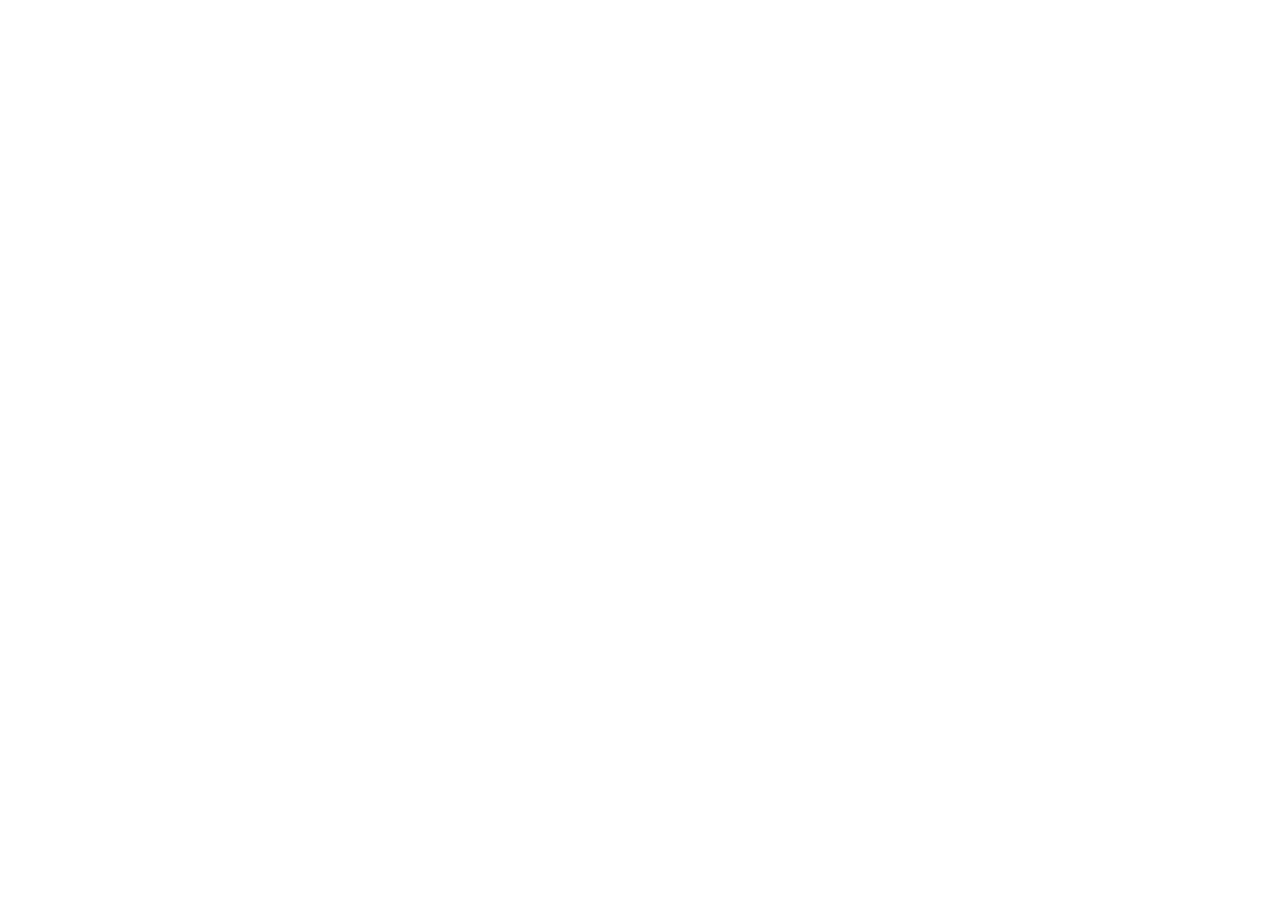
==== example/index.html @ e49cf7a4 "Primer ejemplo usando IDX" ====
<!DOCTYPE html>
<html lang="en">
<head>
  <meta charset="UTF-8">
  <meta name="viewport" content="width=device-width, initial-scale=1.0">
  <title>My HTML5 Template</title>
</head>
<body>
  <!-- Your content here -->
  <script src="main.js"></script>
</body>
</html>
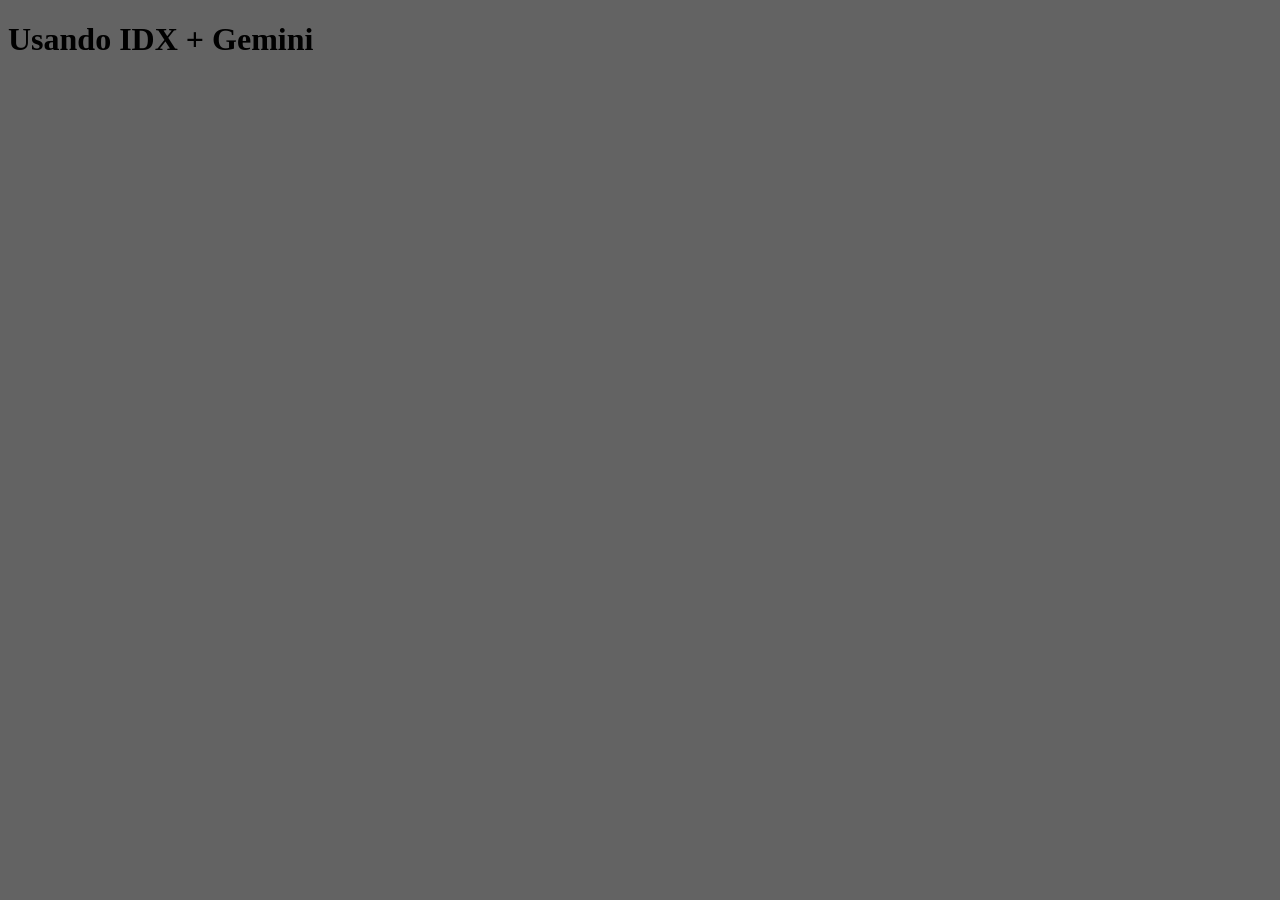
==== commit 706899a6: "Color de fondo agregado y h1" ====
--- a/example/index.html
+++ b/example/index.html
@@ -5,8 +5,9 @@
   <meta name="viewport" content="width=device-width, initial-scale=1.0">
   <title>My HTML5 Template</title>
 </head>
-<body>
+<body style="background-color: #636363;">
   <!-- Your content here -->
+  <h1>Usando IDX + Gemini</h1>
   <script src="main.js"></script>
 </body>
-</html>
+</html>
